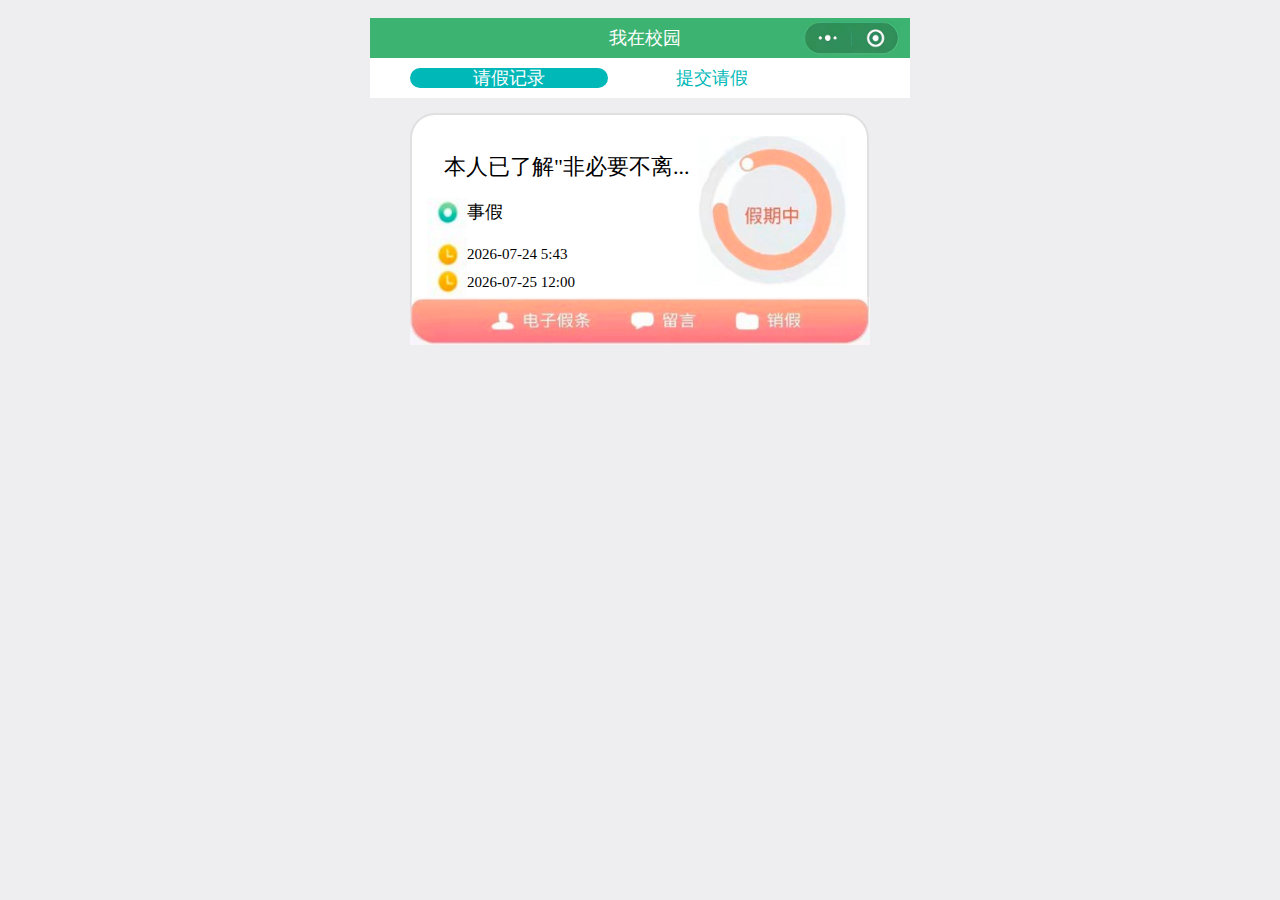
==== secondPage.html @ 6fb7d9b8 "commit by hangjenchan" ====
<!DOCTYPE html>
<html lang="en">
<head>
    <meta charset="UTF-8">
    <meta http-equiv="X-UA-Compatible" content="IE=edge">
    <meta name="viewport" content="width=device-width, initial-scale=1.0,maximum-scale=1.0, minimum-scale=1.0, user-scalable=no">
    <title>Document</title>
    <!-- <link rel="stylesheet" href="../css/index.css"> -->
    <link rel="stylesheet" href="css/secondPage.css">
    <style type="text/css">
        #Main
        {
            margin-top: 60px;
            margin-left: 25px;
            height: 50px;
            font-size: 15px;
            font-weight:lighter;
        }
        #Goback
        {
                                  margin-top: -22px;
                                  margin-left: 15px;
                                  height: 15px;
                                  font-size: 15px;
                                  font-weight:lighter;
        }
    </style>
    <script type="text/javascript">
        window.onload=function()
        {
            window.requestAnimationFrame(getDate)
        }

        function getDate()
        {
            window.setTimeout(function(){
                window.requestAnimationFrame(getDate)
            },1000/2)
            var d=new Date();
            var year=d.getFullYear()  //获取年
            var month=d.getMonth()+1;  //获取月，从 Date 对象返回月份 (0 ~ 11)，故在此处+1
            var days=d.getDate() //获取日期
            var day=d.getDate()+1;
            var hour=d.getHours()   //获取小时
            var minute=d.getMinutes()  //获取分钟

            if(month<10) month="0"+month
            if(days<10) days="0"+days
            if(days<10) day="0"+day
            if(hour<10) hour="0"+hour
            if(minute<10) minute="0"+minute


            var Tools=document.getElementById("Main")
            var da=year+"-"+month+"-"+days+" "+(hour-4)+":"+minute
            Tools.innerHTML=da

            var HT=document.getElementById("Goback")
            var endd=year+"-"+month+"-"+(day)+" "+"12"+":"+"00"
            HT.innerHTML=endd
        }
    </script>
</head>
<body>
<div class="title">
    <p>我在校园</p>
    <div class="PicOne">
        <img src="images/title.jpg" alt="">
    </div>
</div>
<div class="navi_bar">
    <a>&nbsp&nbsp&nbsp&nbsp&nbsp&nbsp&nbsp&nbsp&nbsp&nbsp&nbsp&nbsp&nbsp&nbsp请假记录&nbsp&nbsp&nbsp&nbsp&nbsp&nbsp&nbsp&nbsp&nbsp&nbsp&nbsp&nbsp&nbsp&nbsp</a>
    <b>&nbsp&nbsp&nbsp&nbsp&nbsp&nbsp&nbsp&nbsp&nbsp&nbsp&nbsp&nbsp&nbsp&nbsp提交请假</b>
</div>
<div class="pos"; style="position:relative; z-index:auto;">
    <div class="fontpos"><c>本人已了解"非必要不离...</c></div>
        <img src="images/clock.png" alt="">
    <div class="res"><a>事假</a></div>
    <div id="Main"></div>
    <div id="Goback"></div>
    <div class="onVac"><a href="ThPage.html"><img src="images/vacc.png" alt=""></a></div>
    <div class="banner"><img src="images/banner.png" alt=""></div>
</div>
</body>
</html>
---- css/index.css ----
body {
            max-width: 540px;
            min-width: 320px;
            margin: 0 auto;
            font: normal 14px/1.5 Tahoma, "Lucida Grande", Verdana, "Microsoft Yahei", STXihei, hei;
            color: #000;
            background: #f4f4f4;
            overflow-x: hidden;
            -webkit-tap-highlight-color: transparent;
        }
        
        .div {
            box-sizing: border-box;
        }
        
        ul {
            list-style: none;
            margin: 0;
            padding: 0;
        }
        
        li {
            list-style: none;
        }
        
        a {
            text-decoration: none;
            color: #222;
        }
        
        h5 {
            margin-left: 10px;
        }
        
        .title {
            position: relative;
            width: 100%;
            height: 40px;
            background-color: #3cb371;
            color: #fff;
            /* text-align: center; */
            font-size: 18px;
            font-weight: lighter;
            line-height: 40px;
        }
        
        .title p {
            margin-left: 10px;
        }
        
        .box {
            position: absolute;
            top: 3px;
            right: 10px;
        }
        
        .box img {
            width: 100px;
            height: 35px;
        }
        /* focus */
        
        .foucs {
            width: 95%;
            margin: 5px auto;
            border-radius: 8px;
            overflow: hidden;
        }
        
        .foucs img {
            width: 100%;
        }
        /* nov */
        
        .nav {
            width: 95%;
            background-color: #fff;
            font-size: 18px;
            margin: 0px auto;
        }
        
        .nav img {
            vertical-align: middle;
            width: 57px;
            height: 57px;
        }
        /* .subnav */
        
        .subnav {
            width: 95%;
        }
        
        .subnav-hd {
            margin: 0px auto;
            margin-top: -5px;
            width: 95%;
            height: 30px;
            line-height: 30px;
            color: #555;
            font-size: 16px;
            background-color: #fff;
            border-bottom: 1px solid #f4f4f4;
        }
        
        .subnav-body {
            box-sizing: border-box;
            width: 95%;
            margin: 0 auto;
            display: flex;
            flex-wrap: wrap;
            background-color: #fff;
            align-content: center;
        }
        
        .subnav-body li {
            flex: 24%;
        }
        
        .subnav-body li:nth-child(-n+6) {
            border-bottom: 1px solid #f4f4f4;
            border-left: 1px solid #f4f4f4;
        }
        
        .subnav-body a {
            display: flex;
            flex-direction: column;
            align-items: center;
        }
        
        .subnav-body .icon-img {
            padding: 10px 0;
        }
        
        .last {
            display: flex;
            width: 100%;
            background-color: #fff;
            margin-top: 20px;
            text-align: center;
            align-items: center;
        }
        
        .last li {
            flex: 1;
        }
---- css/secondPage.css ----
body {
    max-width: 540px;
    min-width: 320px;
    margin: 0 auto;
    font: normal 14px/1.5 Tahoma, "Lucida Grande", Verdana, "Microsoft Yahei", STXihei, hei;
    color: #000;
    background: #f4f4f4;
    overflow-x: hidden;
    -webkit-tap-highlight-color: transparent;
}
.title {
    position: relative;
    width: 100%;
    height: 40px;
    background-color: #3cb371;
    color: #fff;
    text-align: center;
    font-size: 18px;
    font-weight: lighter;
    line-height: 40px;
}
.title p {
    margin-left: 10px;
}
.PicOne {
    position: absolute;
    top: 3px;
    right: 10px;
}
.PicOne img {
    width: 100px;
    height: 35px;
}
.navi_bar{
    position: relative;
    width: 100%;
    height: 40px;
    background-color: #ffffff;
    color: #00b8b7;
    /*text-align: center;*/
    font-size: 18px;
    font-weight: lighter;
    line-height: 40px;
}
.navi_bar a{margin-left: 40px;font-weight: lighter;color: #ffffff;border-radius: 30px;
    background: #00b8b7;
    padding: 0px;
    width: 190px;
    height: 35px;
    position: relative;}
.navi_bar c{margin-left: 0px;font-weight: lighter;color: #ffffff;}
.navi_bar b{margin-right: 0px;font-weight: lighter;}
.pos{margin-top: 15px;
    margin-left: 40px;
    border-radius: 25px;
    border: 2px solid #e1dfdf;
    background: #ffffff;
    padding: 20px;
    position: center;
    width: 415px;
    height: 170px;
    text-decoration:none;}
.fontpos{margin-left: 12px;margin-top:15px;text-decoration:none;}
.fontpos c{font-weight:lighter;font-size:22px;text-decoration:none;}
.pos img{margin-left:-5px;margin-top: 15px;width: 40px;
    height: 100px;float: left;}
.res a{float:right;font-weight:lighter;font-size:18px;margin-left: 0px;margin-top:16px;position: absolute}
.onVac img{margin-left:-5px;margin-top: -150px;width: 150px;
    height: 150px;float: right;}
.banner img{margin-left:-22px;margin-top: -1px;width: 460px;
    height: 48px}
body {
    max-width: 540px;
    min-width: 320px;
    margin: 0 auto;
    font: normal 14px/1.5 Tahoma, "Lucida Grande", Verdana, "Microsoft Yahei", STXihei, hei;
    color: #000;
    background: #eeeef0;
    overflow-x: hidden;
    -webkit-tap-highlight-color: transparent;
}
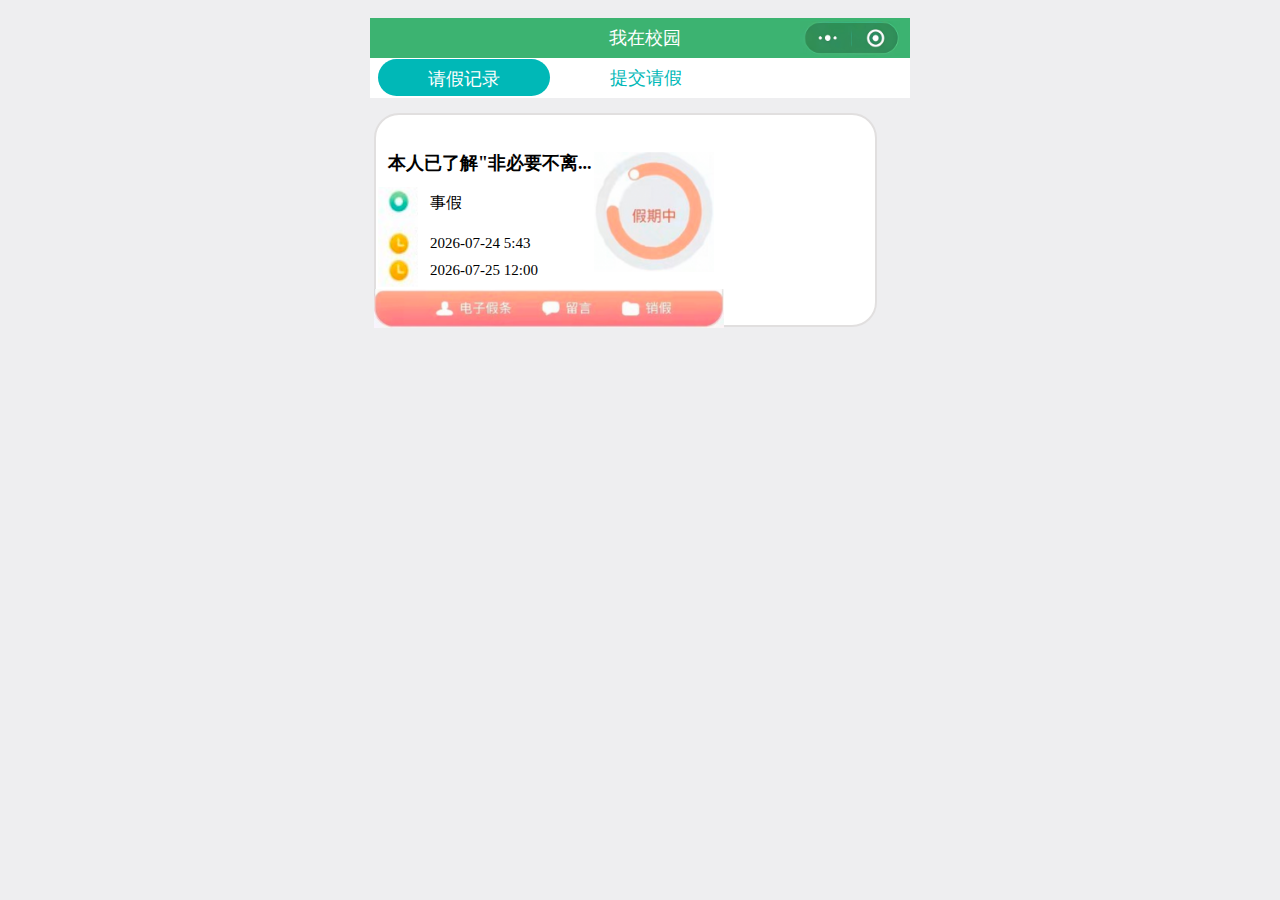
==== commit b490a45c: "commit by hangjenchan" ====
--- a/secondPage.html
+++ b/secondPage.html
@@ -10,19 +10,21 @@
     <style type="text/css">
         #Main
         {
-            margin-top: 60px;
-            margin-left: 25px;
+            margin-top: 97px;
+            margin-left: 34px;
             height: 50px;
             font-size: 15px;
             font-weight:lighter;
+            position: absolute;
         }
         #Goback
         {
-                                  margin-top: -22px;
-                                  margin-left: 15px;
+                                  margin-top: 124px;
+                                  margin-left: 34px;
                                   height: 15px;
                                   font-size: 15px;
                                   font-weight:lighter;
+            position: absolute;
         }
     </style>
     <script type="text/javascript">
@@ -69,8 +71,8 @@
     </div>
 </div>
 <div class="navi_bar">
-    <a>&nbsp&nbsp&nbsp&nbsp&nbsp&nbsp&nbsp&nbsp&nbsp&nbsp&nbsp&nbsp&nbsp&nbsp请假记录&nbsp&nbsp&nbsp&nbsp&nbsp&nbsp&nbsp&nbsp&nbsp&nbsp&nbsp&nbsp&nbsp&nbsp</a>
-    <b>&nbsp&nbsp&nbsp&nbsp&nbsp&nbsp&nbsp&nbsp&nbsp&nbsp&nbsp&nbsp&nbsp&nbsp提交请假</b>
+    <a>请假记录</a>
+    <b>提交请假</b>
 </div>
 <div class="pos"; style="position:relative; z-index:auto;">
     <div class="fontpos"><c>本人已了解"非必要不离...</c></div>
--- a/css/secondPage.css
+++ b/css/secondPage.css
@@ -42,33 +42,35 @@
     font-weight: lighter;
     line-height: 40px;
 }
-.navi_bar a{margin-left: 40px;font-weight: lighter;color: #ffffff;border-radius: 30px;
+.navi_bar a{margin-left: 8px;font-weight: lighter;color: #ffffff;border-radius: 30px;
     background: #00b8b7;
+    margin-top: 1px;
     padding: 0px;
-    width: 190px;
-    height: 35px;
-    position: relative;}
+    width: 172px;
+    height: 37px;
+    position: absolute;
+text-align: center}
 .navi_bar c{margin-left: 0px;font-weight: lighter;color: #ffffff;}
-.navi_bar b{margin-right: 0px;font-weight: lighter;}
+.navi_bar b{margin-left: 240px;font-weight: lighter;position: absolute}
 .pos{margin-top: 15px;
-    margin-left: 40px;
+    margin-left: 4px;
     border-radius: 25px;
     border: 2px solid #e1dfdf;
     background: #ffffff;
     padding: 20px;
-    position: center;
-    width: 415px;
+    position: absolute;
+    width: 85%;
     height: 170px;
     text-decoration:none;}
-.fontpos{margin-left: 12px;margin-top:15px;text-decoration:none;}
-.fontpos c{font-weight:lighter;font-size:22px;text-decoration:none;}
-.pos img{margin-left:-5px;margin-top: 15px;width: 40px;
-    height: 100px;float: left;}
-.res a{float:right;font-weight:lighter;font-size:18px;margin-left: 0px;margin-top:16px;position: absolute}
-.onVac img{margin-left:-5px;margin-top: -150px;width: 150px;
-    height: 150px;float: right;}
-.banner img{margin-left:-22px;margin-top: -1px;width: 460px;
-    height: 48px}
+.fontpos{margin-left: 12px;position:absolute;margin-top:15px;text-decoration:none;}
+.fontpos c{font-weight:bold;font-size:18px;margin-top:5px;margin-left:-20px;position:relative;text-decoration:none;}
+.pos img{margin-left:-18px;margin-top: 52px;width: 40px;
+    height: 100px;float: left;position:absolute;}
+.res a{float:right;font-weight:lighter;font-size:16px;margin-left: 34px;position:absolute;margin-top:56px;position: absolute}
+.onVac img{margin-left:198px;margin-top: 17px;width: 120px;
+    height: 120px;float: right;position:absolute;}
+.banner img{margin-left:-22px;margin-top: 154px;width: auto;
+    height: 39px;position:absolute;}
 body {
     max-width: 540px;
     min-width: 320px;
